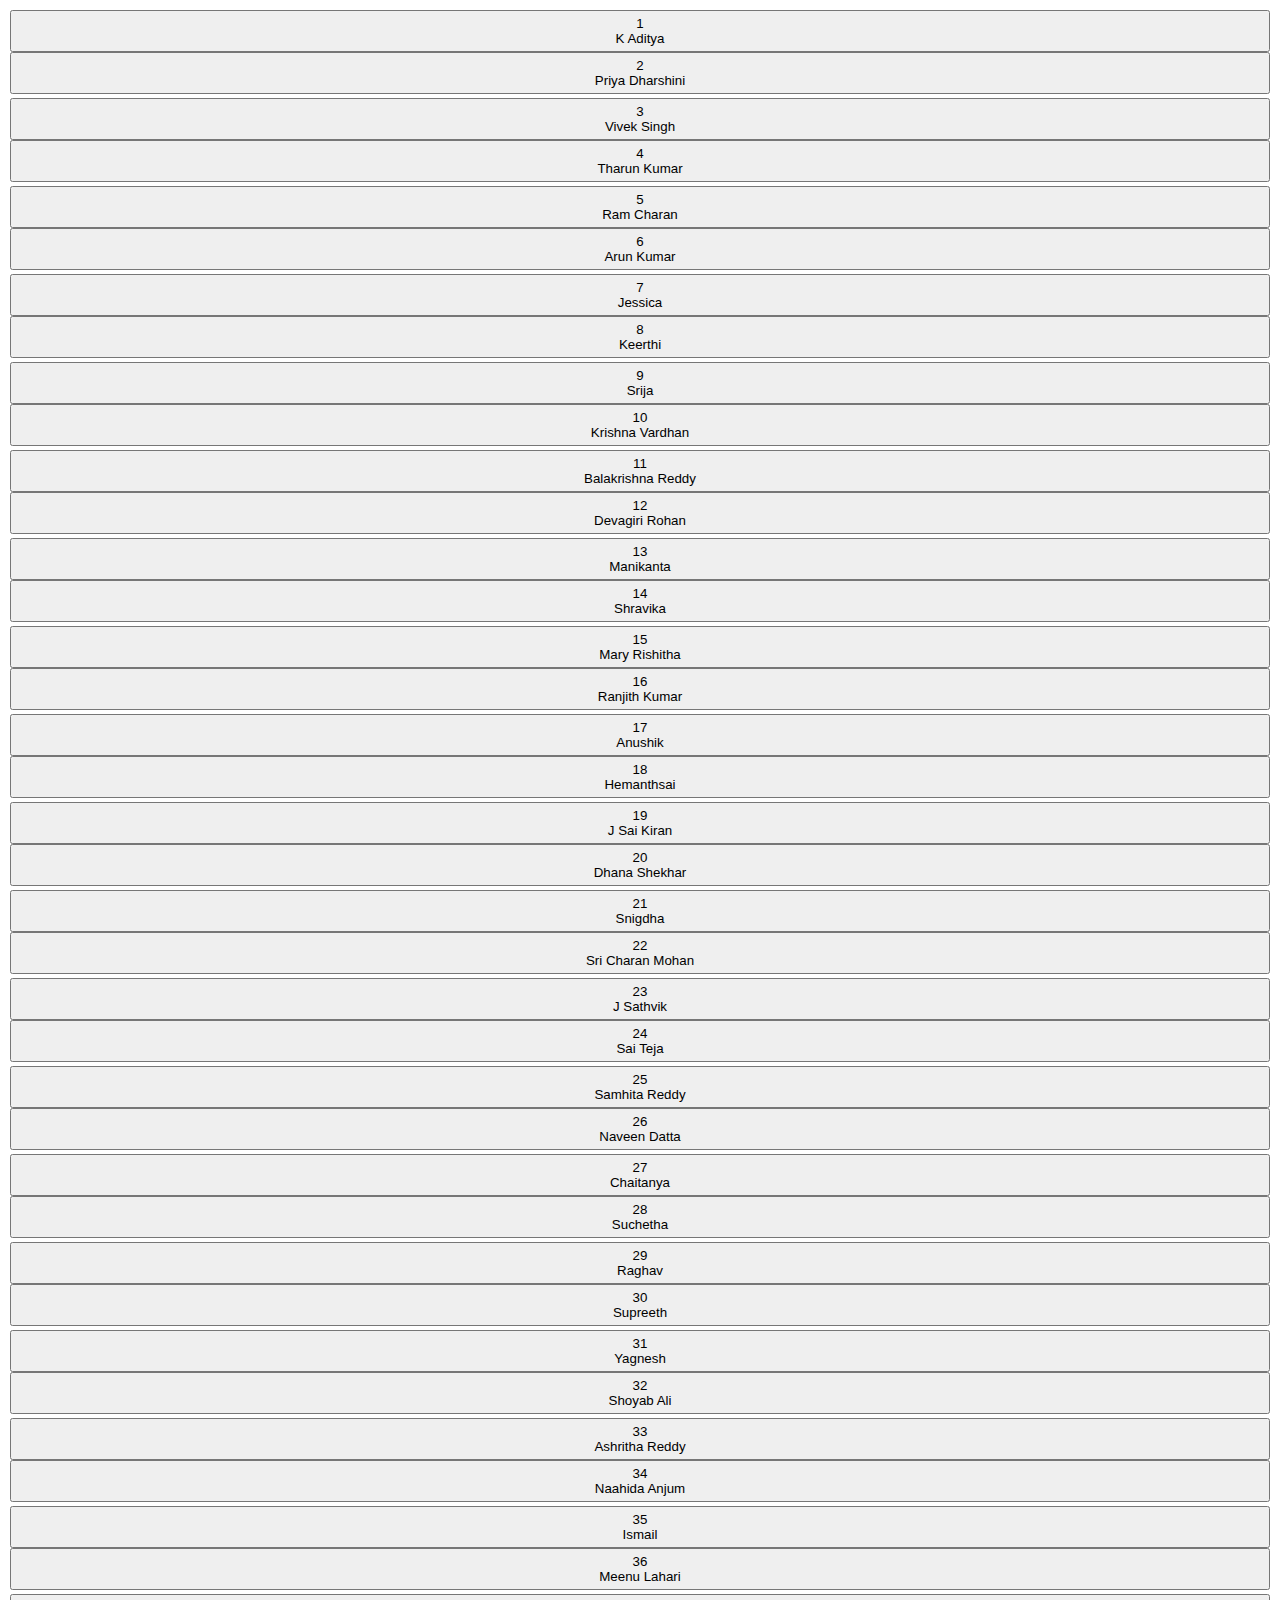
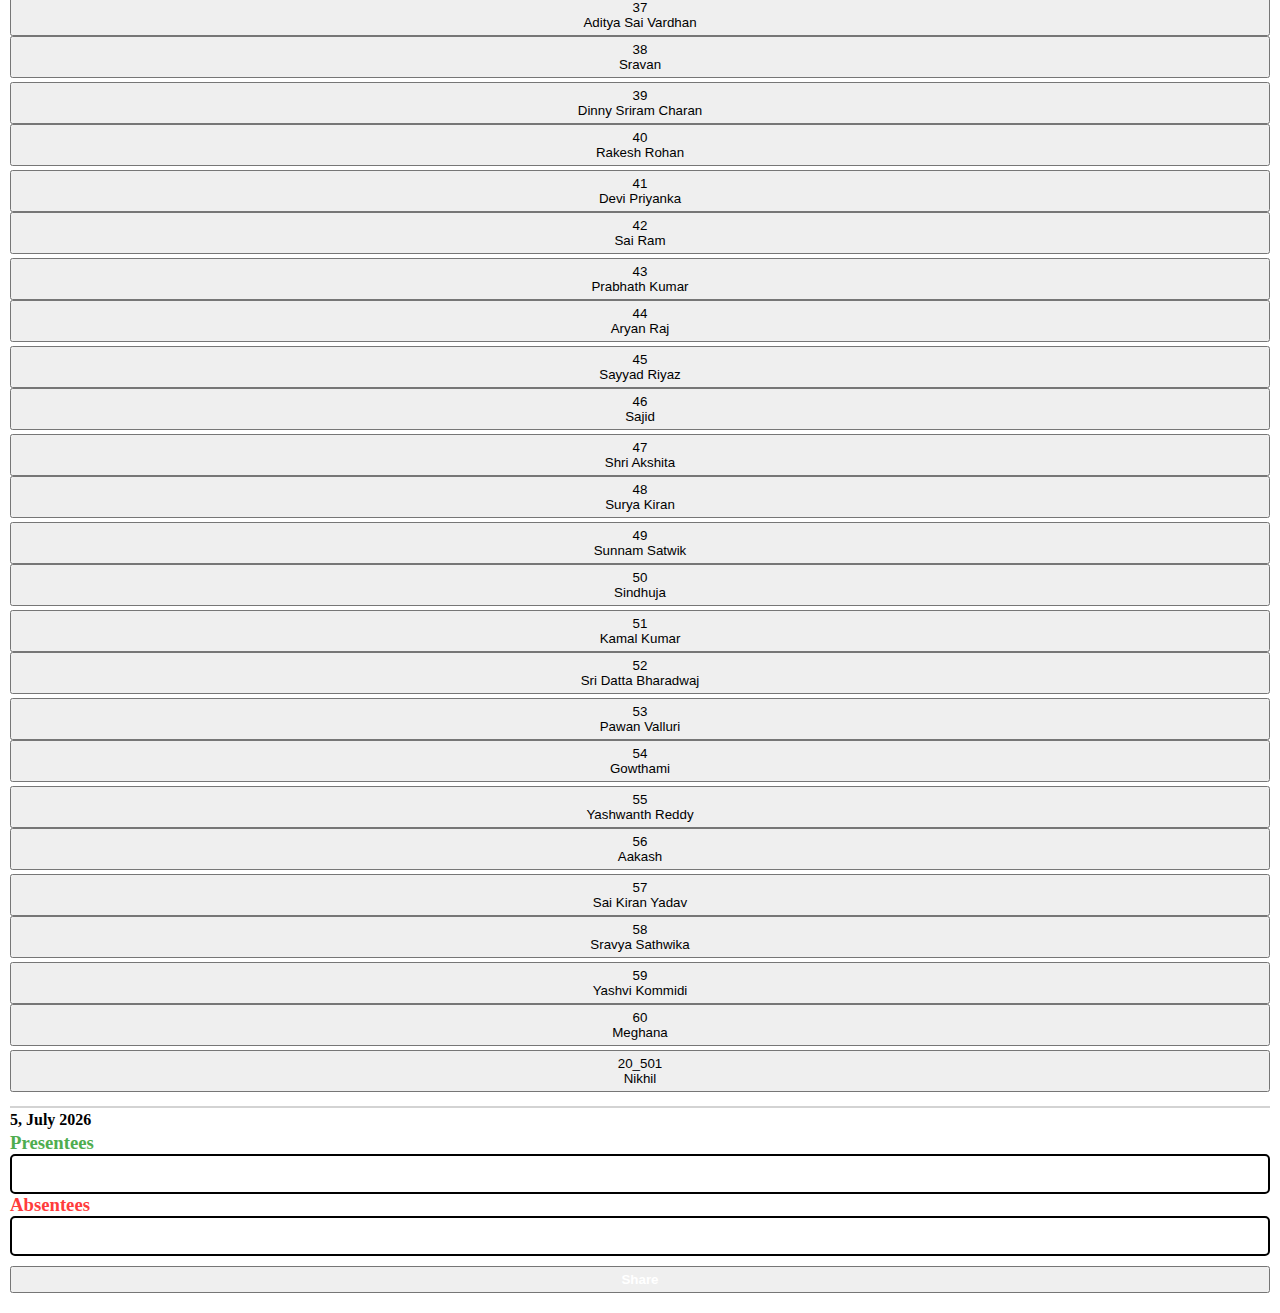
==== index.html @ 33c825ae "dev1" ====
<!doctype html>
<html lang="en">

<head>
  <meta charset="utf-8">
  <meta name="viewport" content="width=device-width, initial-scale=1">

  <!-- Bootstrap CSS -->
  <link href="https://cdn.jsdelivr.net/npm/bootstrap@5.1.3/dist/css/bootstrap.min.css" rel="stylesheet"
    integrity="sha384-1BmE4kWBq78iYhFldvKuhfTAU6auU8tT94WrHftjDbrCEXSU1oBoqyl2QvZ6jIW3" crossorigin="anonymous">

  <link rel="stylesheet" href="./CSS/style.css">
  <title>Attendance</title>
</head>

<body>

  <div class="">
    
    <script src="./JS/buttons.js"></script>
  </div>
  



  <div class="final">
    <div id="date">

    </div>

    <div class="prTitle color-danger">
      <h3>Presentees</h3>
    </div>
    <div class="ap" id="present">

    </div>
    <div class="abTitle">
      <h3>Absentees</h3>
    </div>
    <div class="ap" id="absent">

    </div>
  </div>



  <button id="share" class="btn btn-primary">
    <a id="share-a">
      Share
    </a>
  </button>

  <script src="./JS/main.js"></script>
  <!-- Option 1: Bootstrap Bundle with Popper -->
  <script src="https://cdn.jsdelivr.net/npm/bootstrap@5.1.3/dist/js/bootstrap.bundle.min.js"
    integrity="sha384-ka7Sk0Gln4gmtz2MlQnikT1wXgYsOg+OMhuP+IlRH9sENBO0LRn5q+8nbTov4+1p"
    crossorigin="anonymous"></script>
  <!-- Option 2: Separate Popper and Bootstrap JS -->
  <script src="https://cdn.jsdelivr.net/npm/@popperjs/core@2.10.2/dist/umd/popper.min.js"
    integrity="sha384-7+zCNj/IqJ95wo16oMtfsKbZ9ccEh31eOz1HGyDuCQ6wgnyJNSYdrPa03rtR1zdB"
    crossorigin="anonymous"></script>
  <script src="https://cdn.jsdelivr.net/npm/bootstrap@5.1.3/dist/js/bootstrap.min.js"
    integrity="sha384-QJHtvGhmr9XOIpI6YVutG+2QOK9T+ZnN4kzFN1RtK3zEFEIsxhlmWl5/YESvpZ13"
    crossorigin="anonymous"></script>

</body>

</html>
---- CSS/style.css ----
*{
    box-sizing: border-box;
    margin:0;
    padding: 0;
}
body{
    /* width: 100%; */
    margin:10px;
}
.row{
    margin-top:4px;
}
.btn{
    height:100%;
    width: 100%;
    padding:4px;
}


#share {
    margin:10px 0;
}

#share-a{
    color:white;
    font-weight: bold;
    text-decoration: none;
}

.final{
    margin-top: 14px;
    border-top: 2px solid rgb(211, 211, 211);
}

.ap{
    border:2px solid black;
    padding:6px;
    border-radius: 5px;
    min-height: 40px;
}

.prTitle{
    color:rgb(79, 173, 79);
}

.abTitle{
    color:rgb(255, 60, 60);
}

#date {
    font-weight: bold;
    margin:3px 0;
}
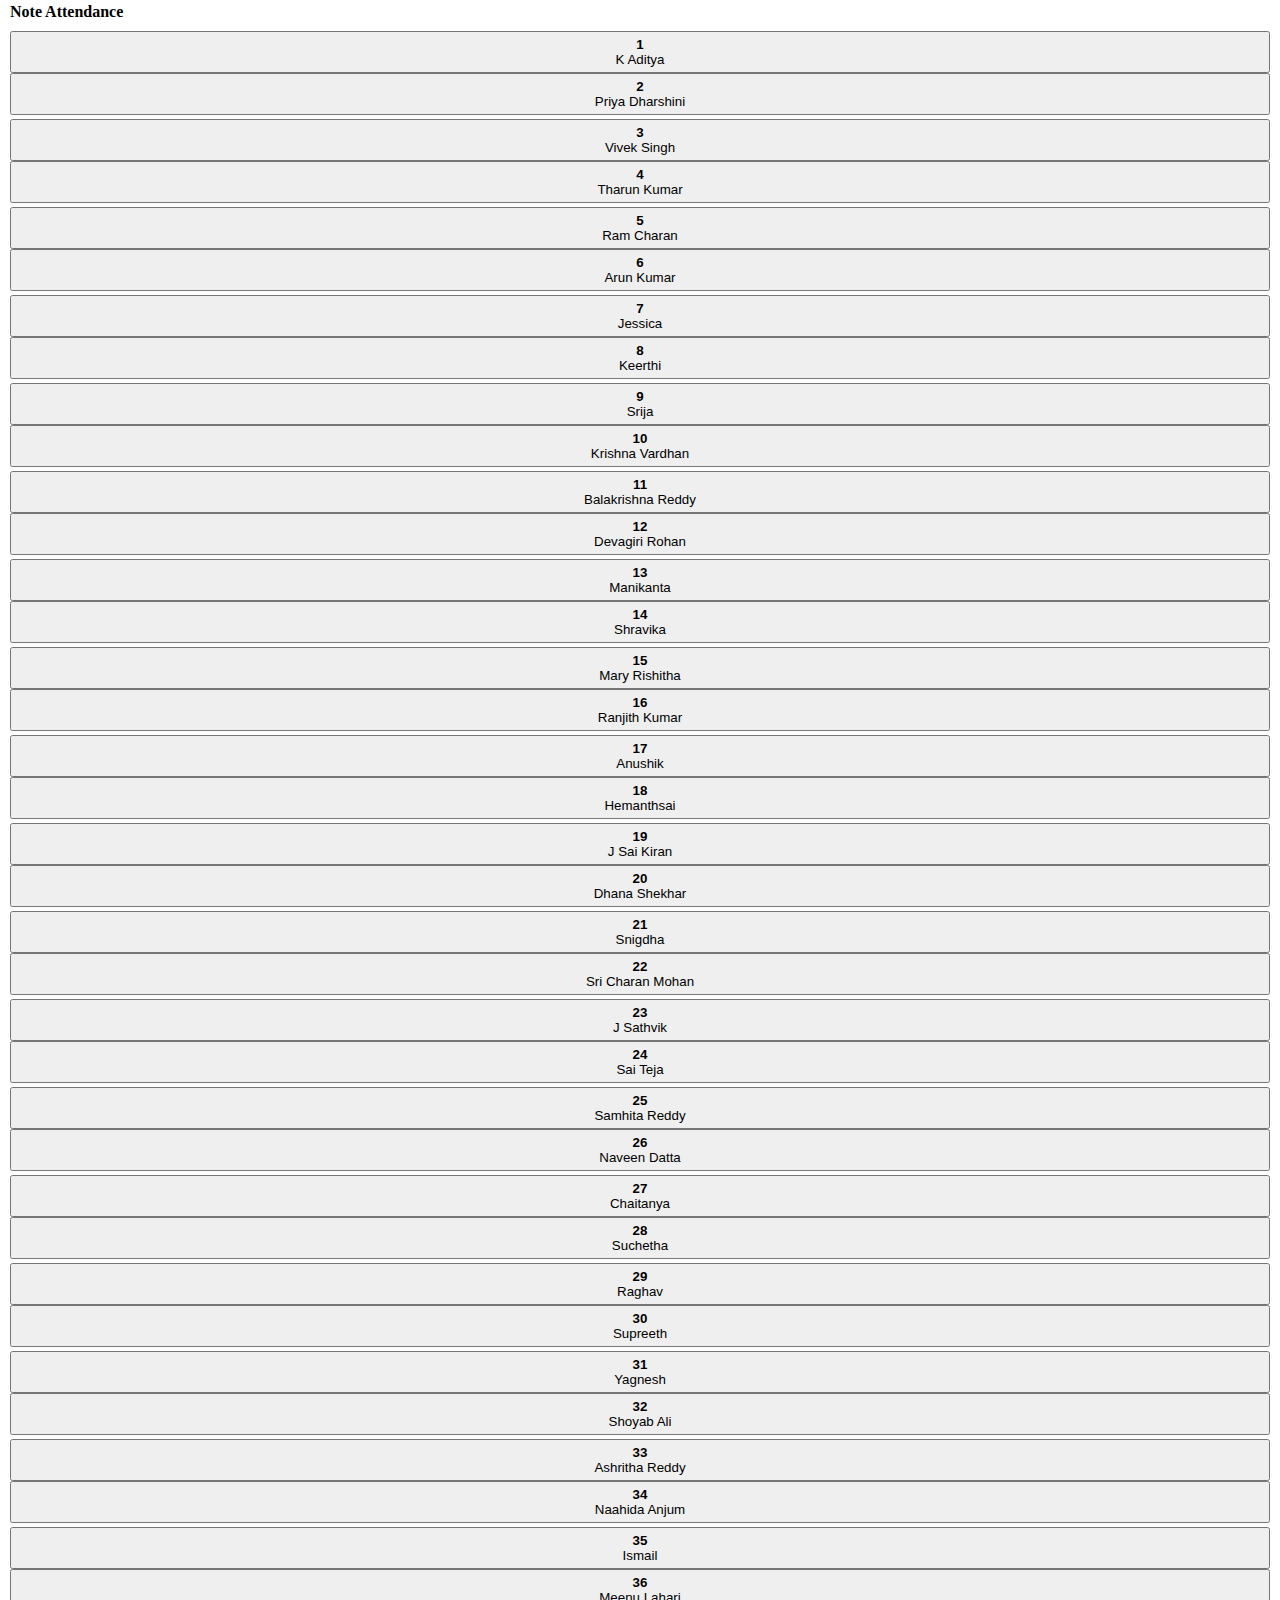
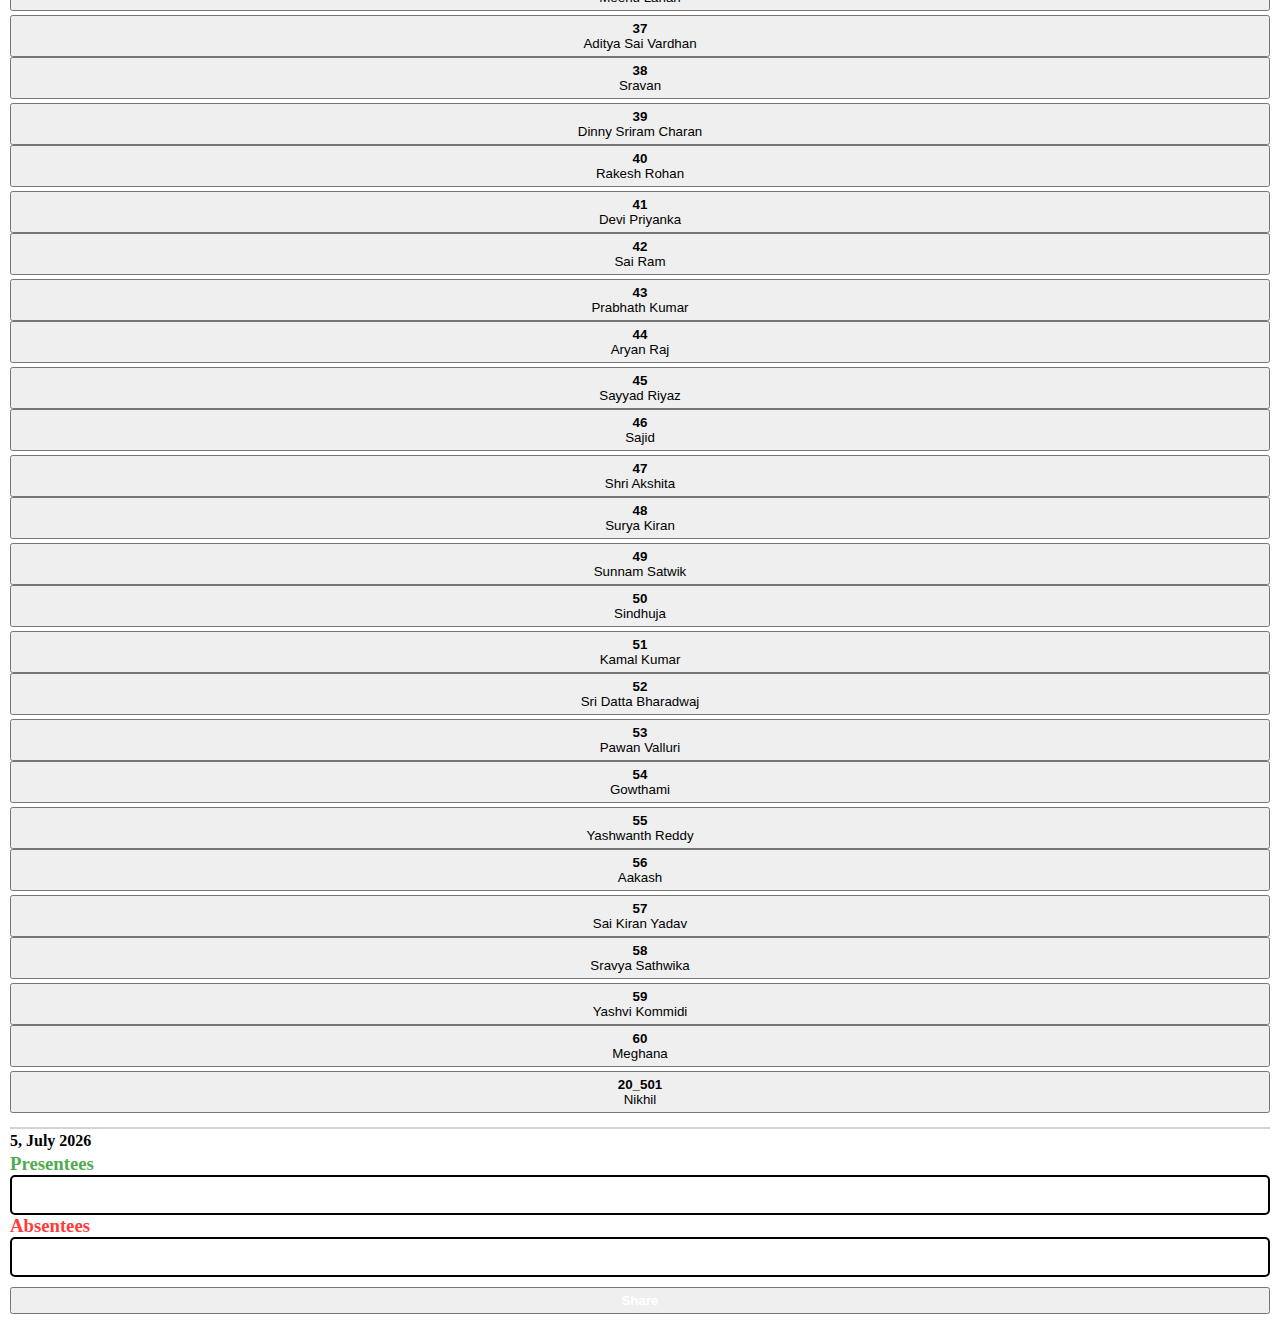
==== commit 6fa0bad6: "improved buttons" ====
--- a/index.html
+++ b/index.html
@@ -15,7 +15,11 @@
 
 <body>
 
-  <div class="">
+  <div class="title1 text-center">
+    <b>Note Attendance</b>
+  </div>
+
+  <div class="buttons-group">
     
     <script src="./JS/buttons.js"></script>
   </div>
--- a/CSS/style.css
+++ b/CSS/style.css
@@ -5,7 +5,7 @@
 }
 body{
     /* width: 100%; */
-    margin:10px;
+    margin:0 10px 10px 10px;
 }
 .row{
     margin-top:4px;
@@ -50,4 +50,12 @@
 #date {
     font-weight: bold;
     margin:3px 0;
+}
+
+.buttons-group{
+    margin:10px 0;
+}
+
+.title1{
+    margin:3px 0;
 }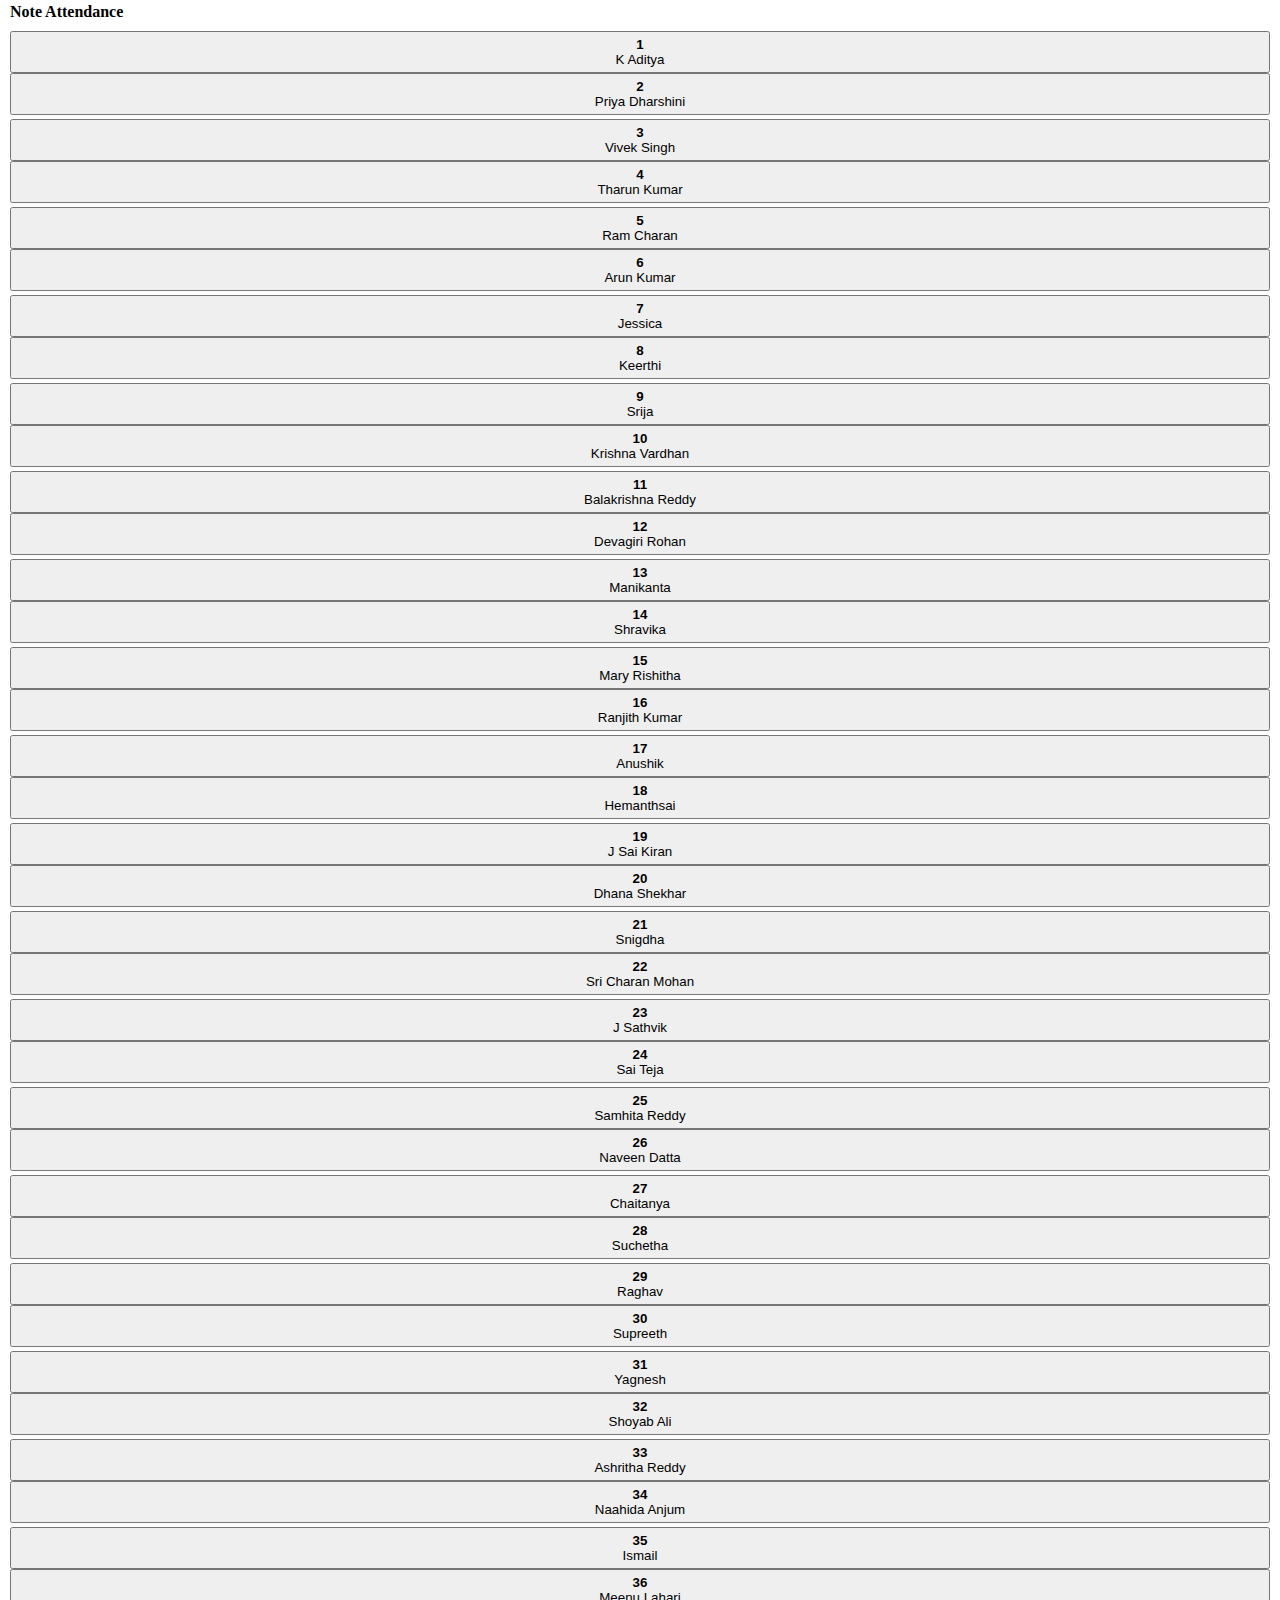
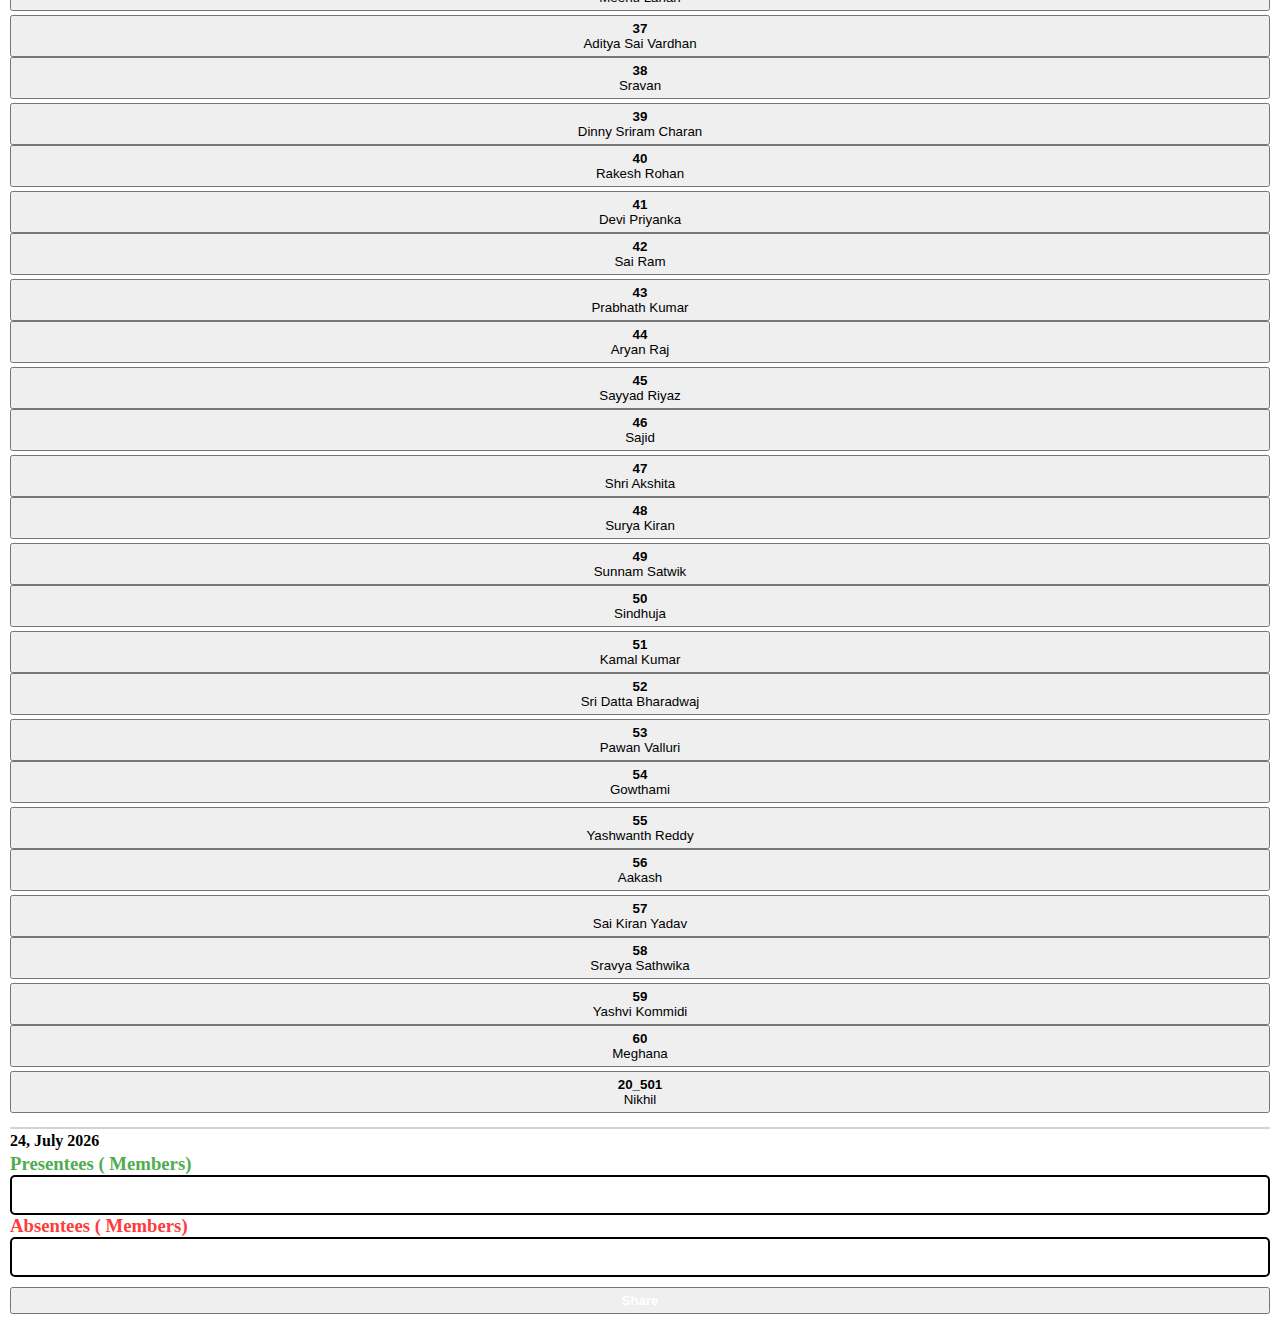
==== commit 31c55f67: "updated share button url" ====
--- a/index.html
+++ b/index.html
@@ -33,13 +33,13 @@
     </div>
 
     <div class="prTitle color-danger">
-      <h3>Presentees</h3>
+      <h3>Presentees (<span id="ab-Count"></span><span> Members)</span></h3>
     </div>
     <div class="ap" id="present">
 
     </div>
     <div class="abTitle">
-      <h3>Absentees</h3>
+      <h3>Absentees (<span id="pr-Count"></span><span> Members)</span></h3>
     </div>
     <div class="ap" id="absent">
 
--- a/CSS/style.css
+++ b/CSS/style.css
@@ -58,4 +58,8 @@
 
 .title1{
     margin:3px 0;
+}
+
+#ab-Count, #pr-Count {
+    color:black;
 }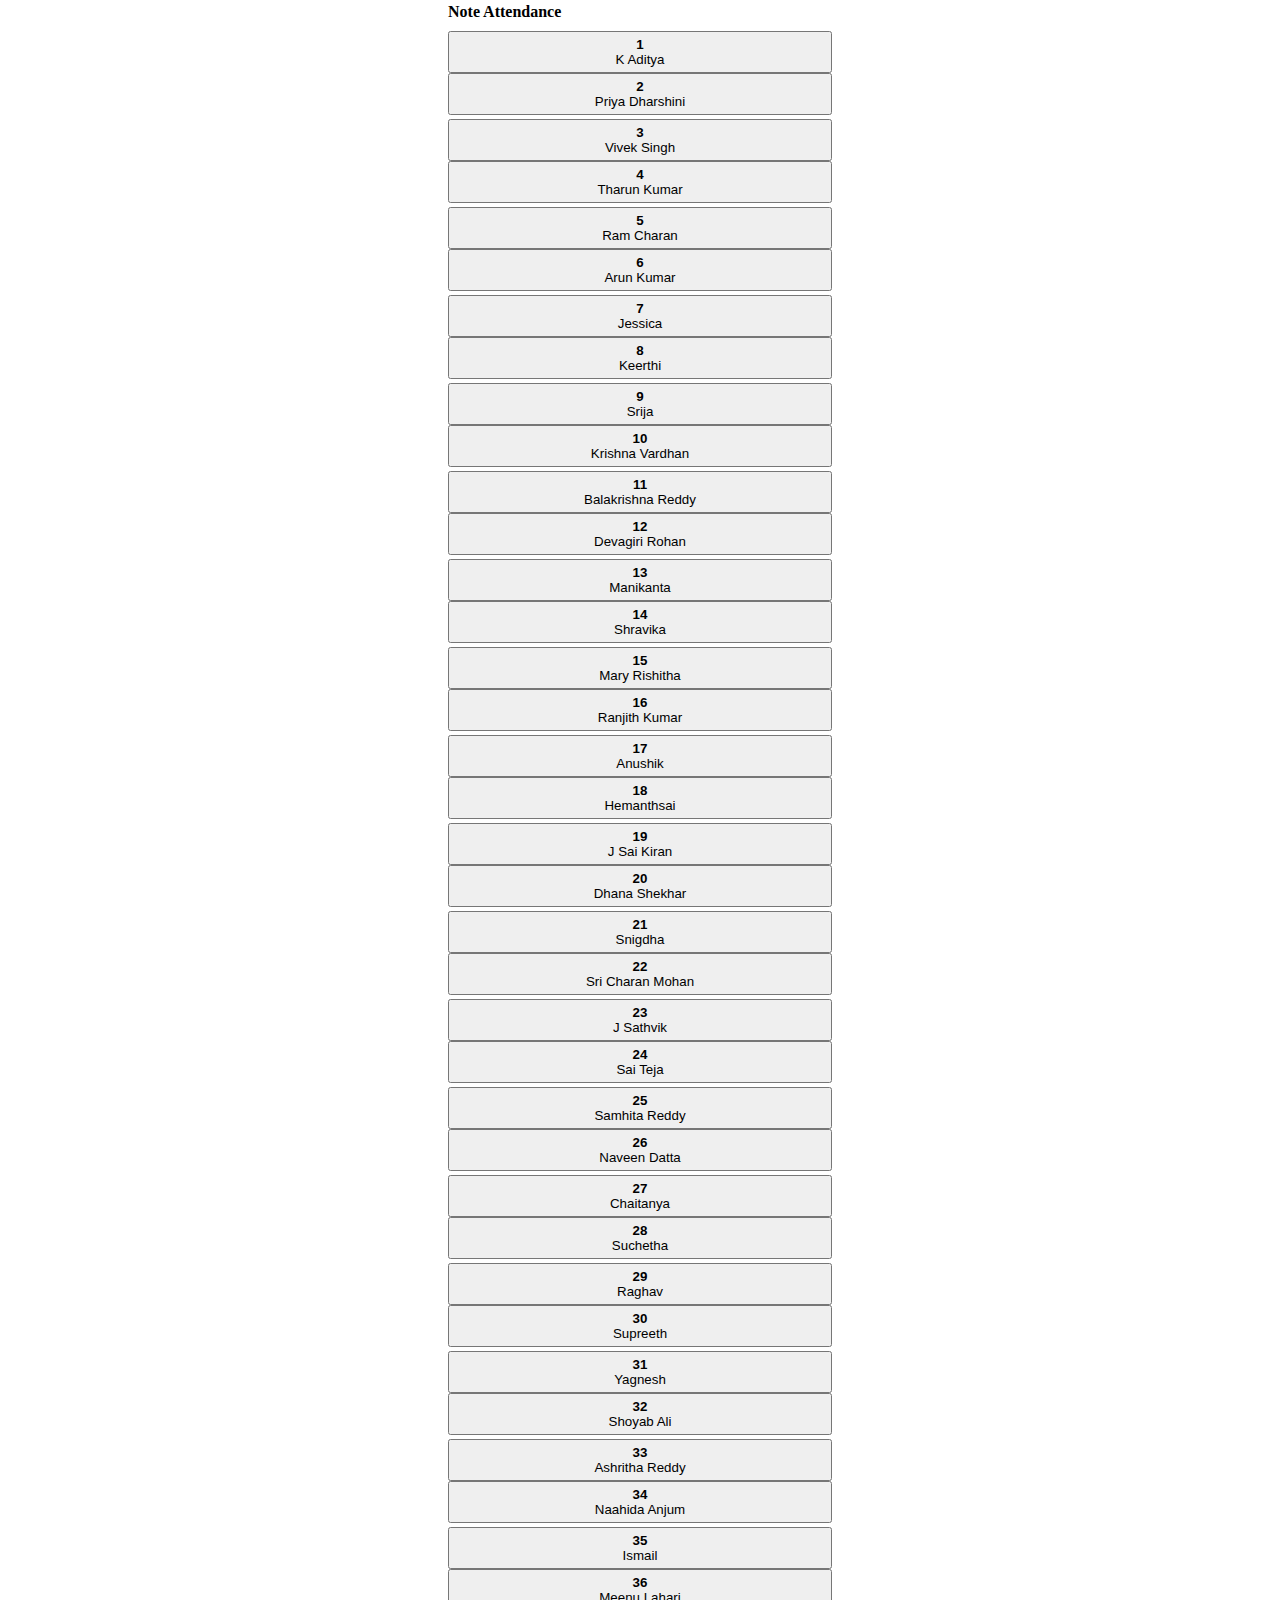
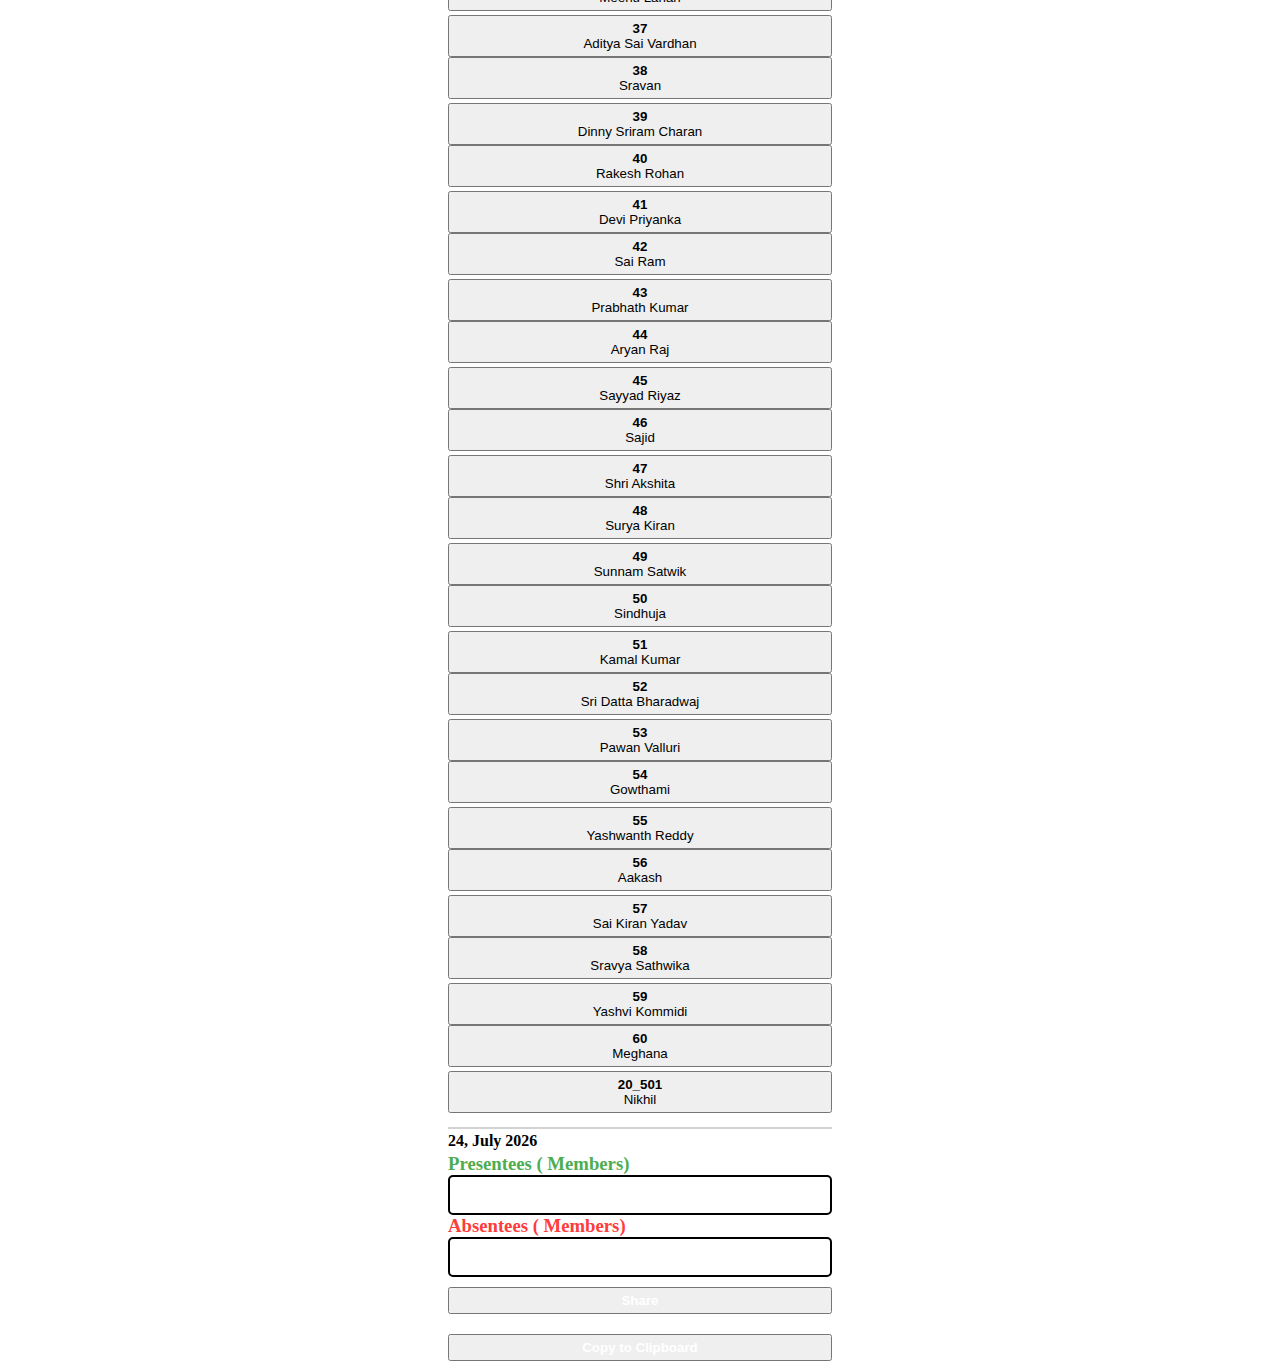
==== commit eefe20cc: "Added copy to clipboard functionality" ====
--- a/index.html
+++ b/index.html
@@ -27,7 +27,7 @@
 
 
 
-  <div class="final">
+  <div class="final" id="final-attendance">
     <div id="date">
 
     </div>
@@ -48,11 +48,18 @@
 
 
 
-  <button id="share" class="btn btn-primary">
+  <button id="share" class="btn-custom btn btn-primary">
     <a id="share-a">
       Share
     </a>
   </button>
+
+  <button id="copy" class="btn-custom btn btn-secondary">
+    <a id="copy-a">
+      Copy to Clipboard
+    </a>
+  </button>
+
 
   <script src="./JS/main.js"></script>
   <!-- Option 1: Bootstrap Bundle with Popper -->
--- a/CSS/style.css
+++ b/CSS/style.css
@@ -4,8 +4,8 @@
     padding: 0;
 }
 body{
-    /* width: 100%; */
-    margin:0 10px 10px 10px;
+    width:30%;
+    margin:auto;
 }
 .row{
     margin-top:4px;
@@ -17,11 +17,11 @@
 }
 
 
-#share {
+.btn-custom {
     margin:10px 0;
 }
 
-#share-a{
+#share-a, #copy-a{
     color:white;
     font-weight: bold;
     text-decoration: none;
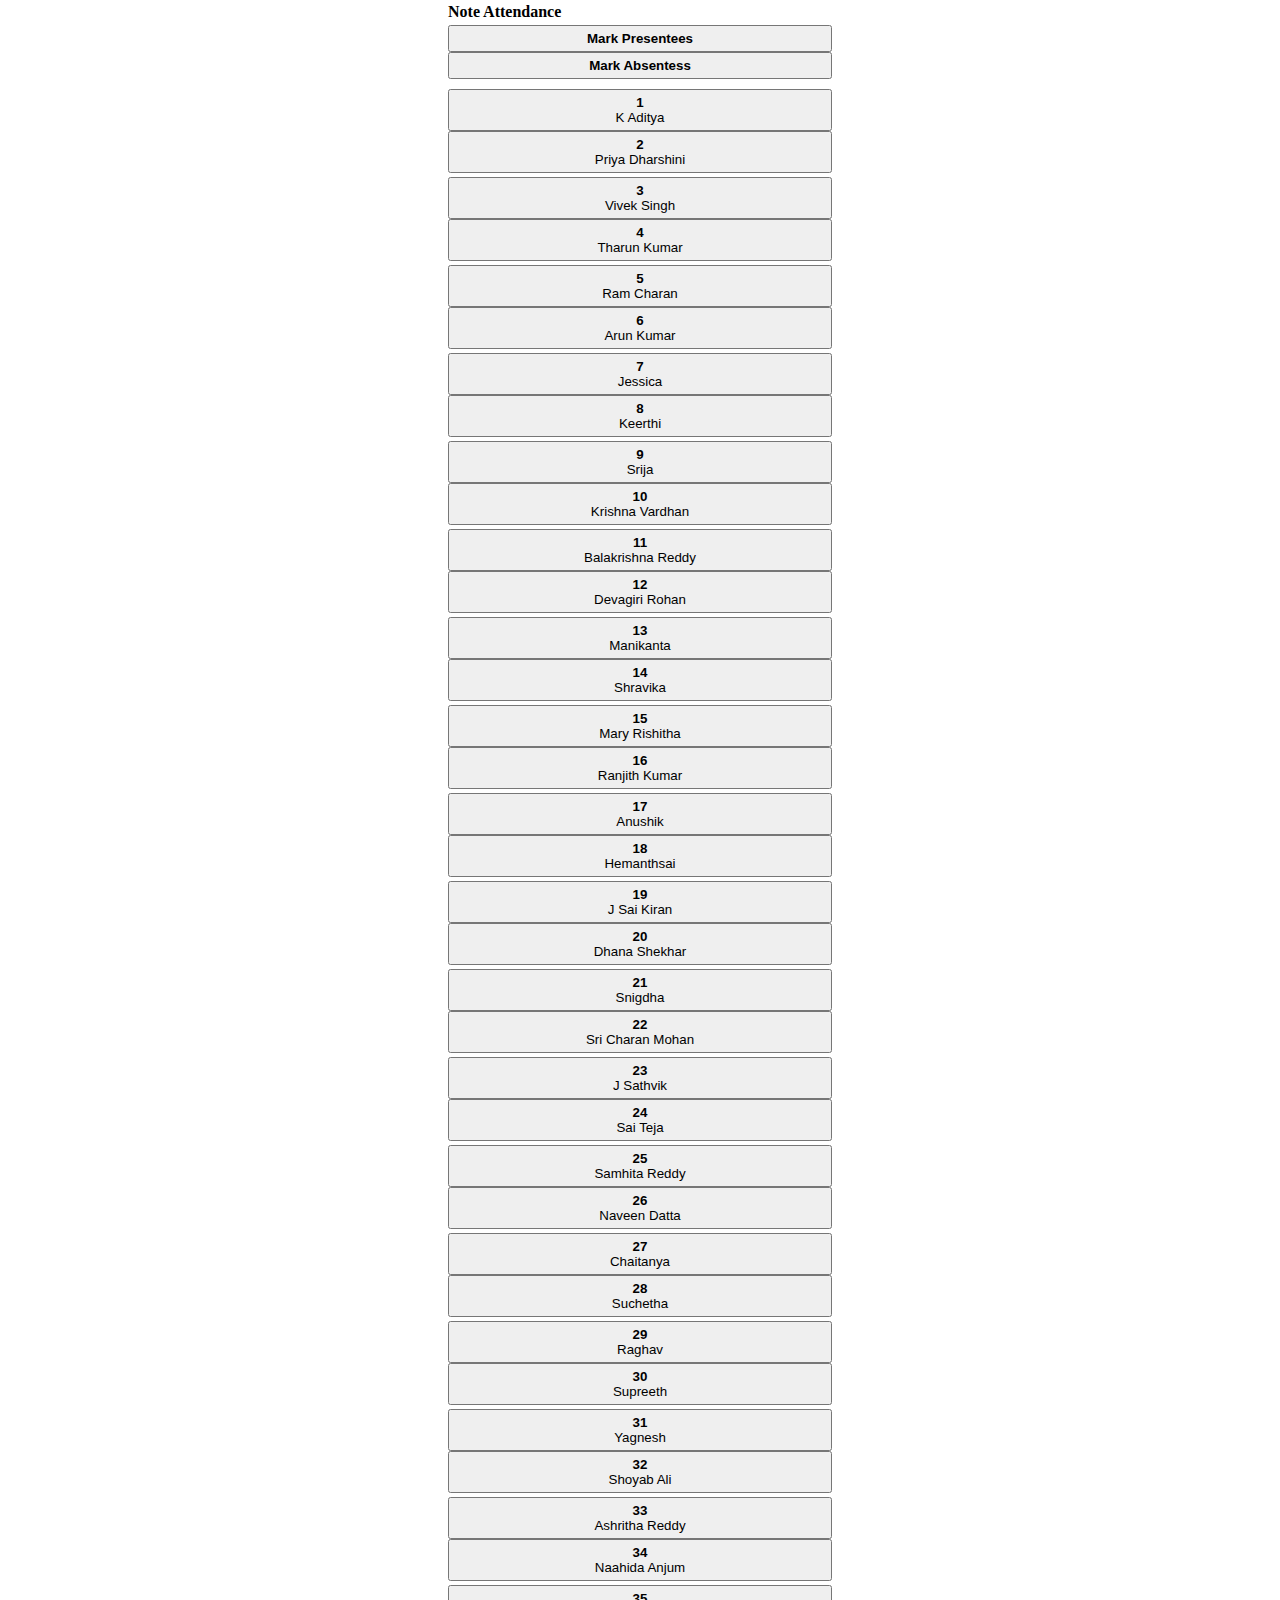
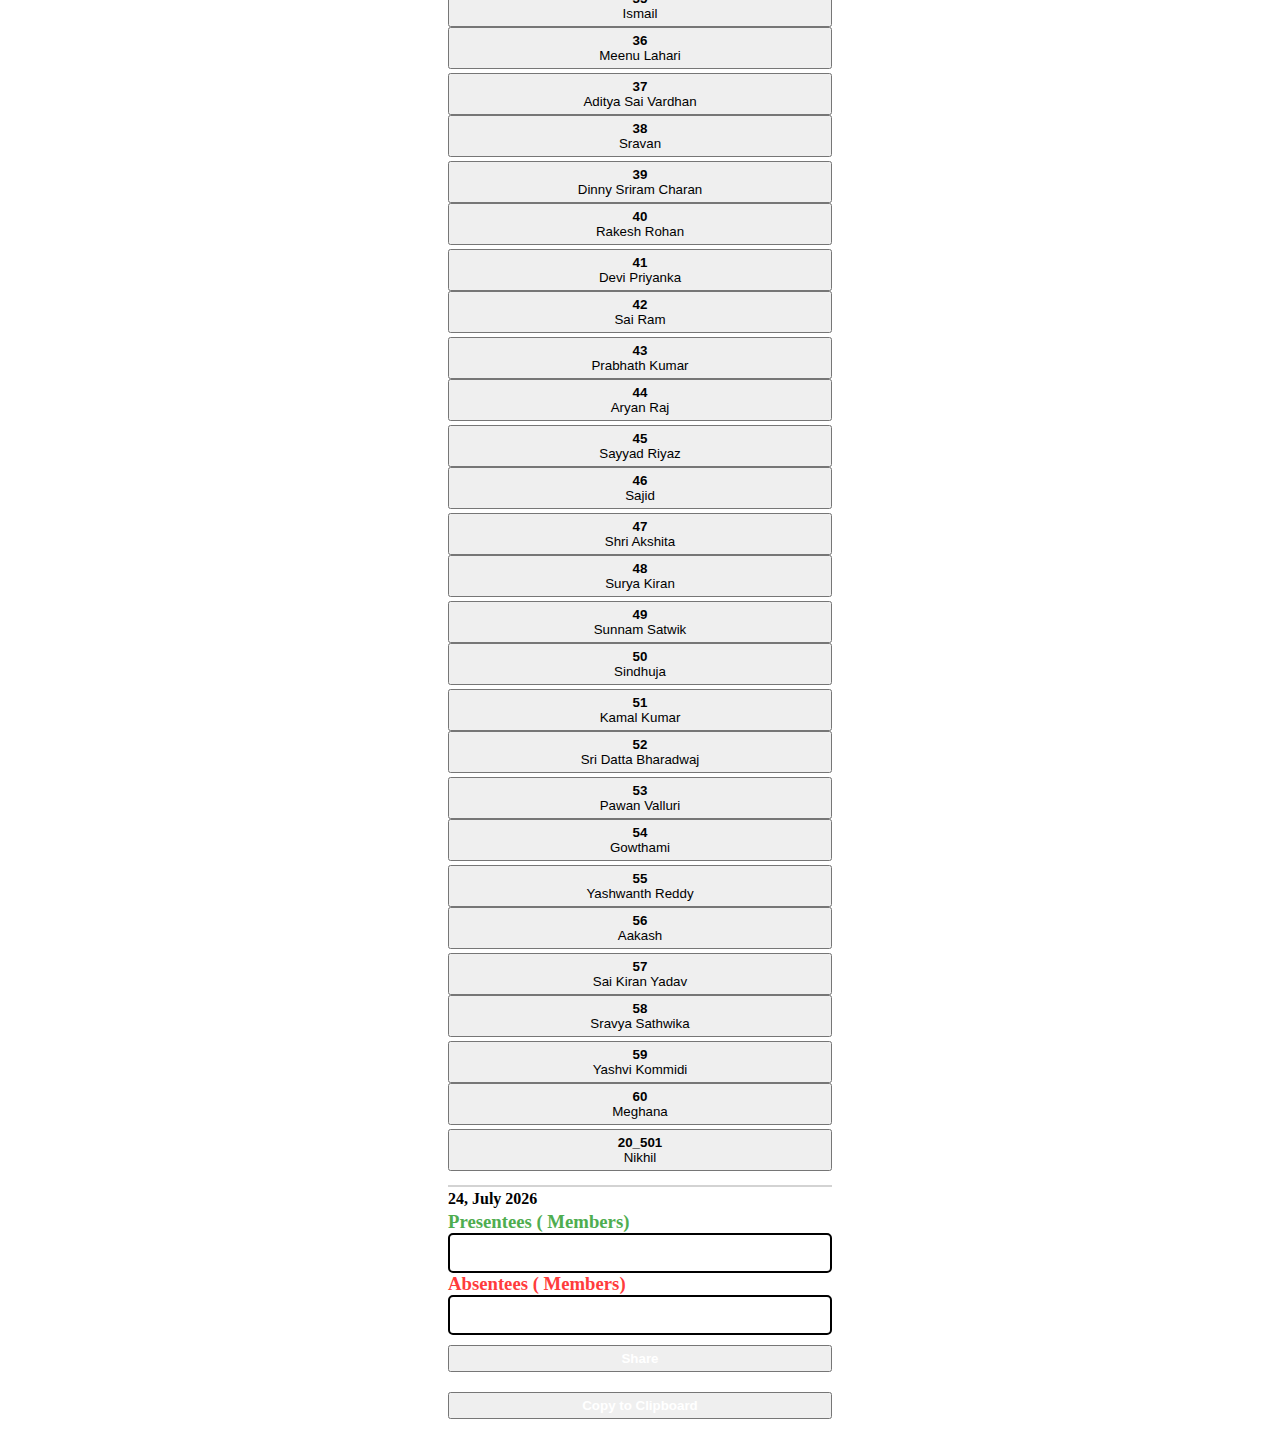
==== commit 32c385b3: "added mark-ab and mark-pr buttons" ====
--- a/index.html
+++ b/index.html
@@ -16,14 +16,27 @@
 <body>
 
   <div class="title1 text-center">
-    <b>Note Attendance</b>
+    <h4>Note Attendance</h4>
+  </div>
+
+  <div class="row">
+    <div class="col text-center">
+      <button id="mark-pr" class="btn btn-primary border border-secondary">
+        <b>Mark Presentees</b>
+      </button>
+    </div>
+    <div class="col text-center">
+      <button id="mark-ab" class="btn btn-light border border-secondary">
+        <b>Mark Absentess</b>
+      </button>
+    </div>
   </div>
 
   <div class="buttons-group">
-    
     <script src="./JS/buttons.js"></script>
   </div>
   
+
 
 
 
--- a/CSS/style.css
+++ b/CSS/style.css
@@ -62,4 +62,11 @@
 
 #ab-Count, #pr-Count {
     color:black;
+}
+
+@media only screen and (max-width:900px) {
+    body {
+        width:auto;
+        margin:10px;
+    }
 }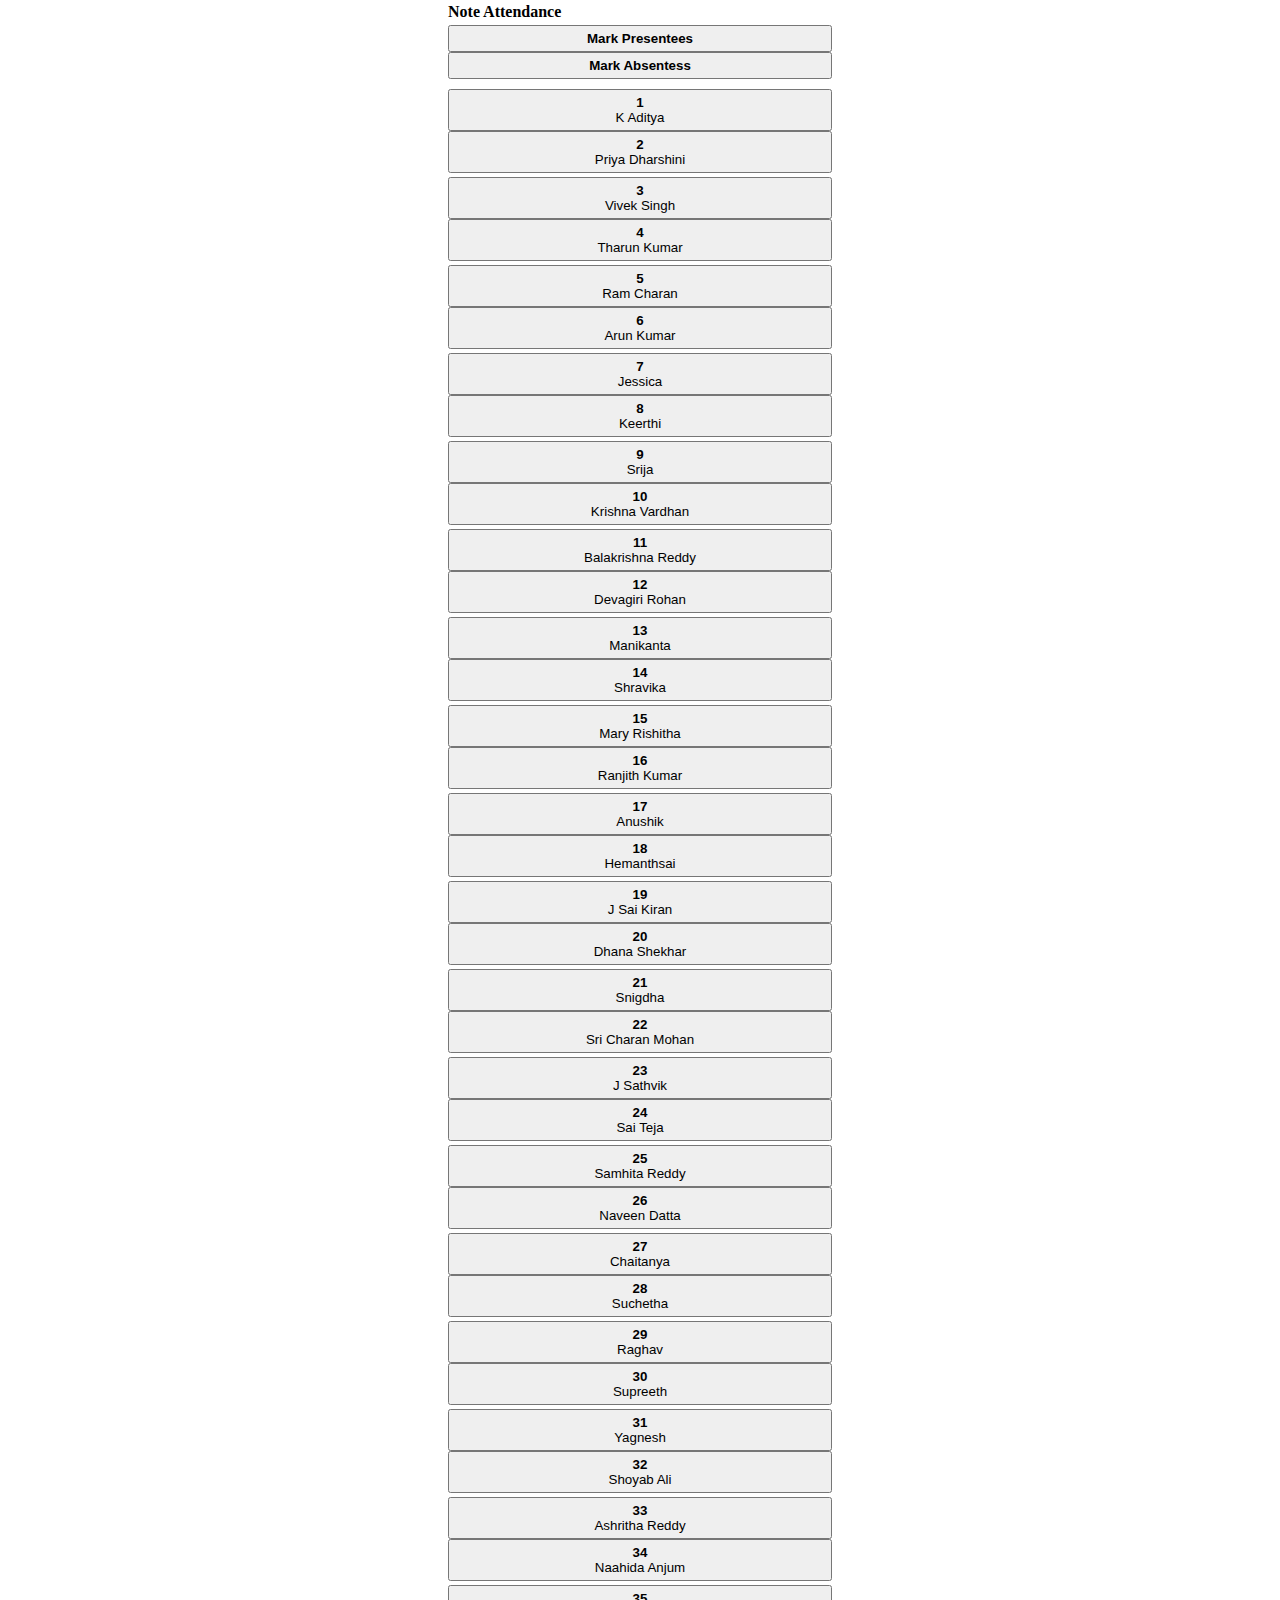
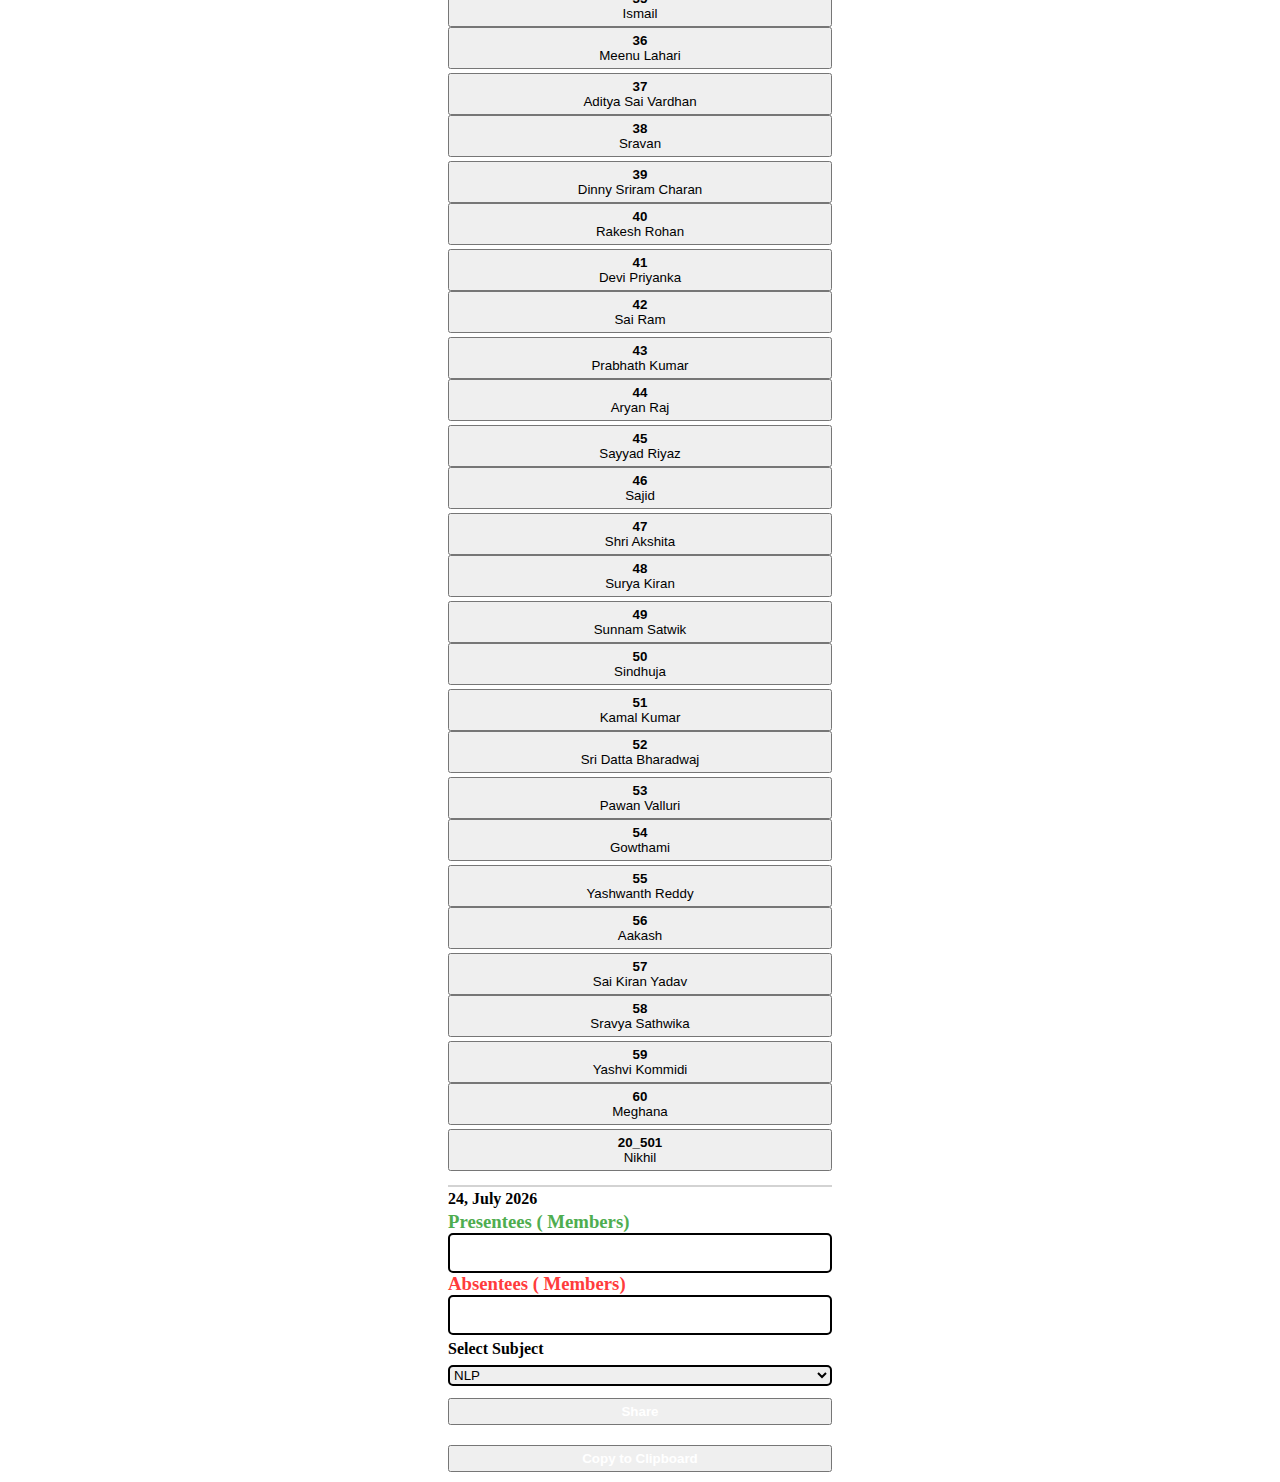
==== commit 9375635a: "Added select subject option" ====
--- a/index.html
+++ b/index.html
@@ -4,7 +4,7 @@
 <head>
   <meta charset="utf-8">
   <meta name="viewport" content="width=device-width, initial-scale=1">
-
+ 
   <!-- Bootstrap CSS -->
   <link href="https://cdn.jsdelivr.net/npm/bootstrap@5.1.3/dist/css/bootstrap.min.css" rel="stylesheet"
     integrity="sha384-1BmE4kWBq78iYhFldvKuhfTAU6auU8tT94WrHftjDbrCEXSU1oBoqyl2QvZ6jIW3" crossorigin="anonymous">
@@ -59,11 +59,23 @@
     </div>
   </div>
 
-
+  <div>
+    <div id="select-title"><b>Select Subject</b></div>
+    <select name="subjects" id="subject">
+      <option value="NLP">NLP</option>
+      <option value="ANN">ANN</option>
+      <option value="FLAT">FLAT</option>
+      <option value="IAI">IAI</option>
+      <option value="DMDW">DMDW</option>
+      <option value="ACS">ACS</option>
+      <option value="MEFA">MEFA</option>
+      <option value="Other">Other</option>
+    </select>
+  </div>
 
   <button id="share" class="btn-custom btn btn-primary">
     <a id="share-a">
-      Share
+      Share   
     </a>
   </button>
 
@@ -89,4 +101,4 @@
 
 </body>
 
-</html>+</html>  --- a/CSS/style.css
+++ b/CSS/style.css
@@ -64,6 +64,17 @@
     color:black;
 }
 
+#subject {
+    width: 100%;
+    margin: 2px 0;
+    border: 2px solid;
+    border-radius: 5px;
+}
+
+#select-title {
+    margin:5px 0;
+}
+
 @media only screen and (max-width:900px) {
     body {
         width:auto;
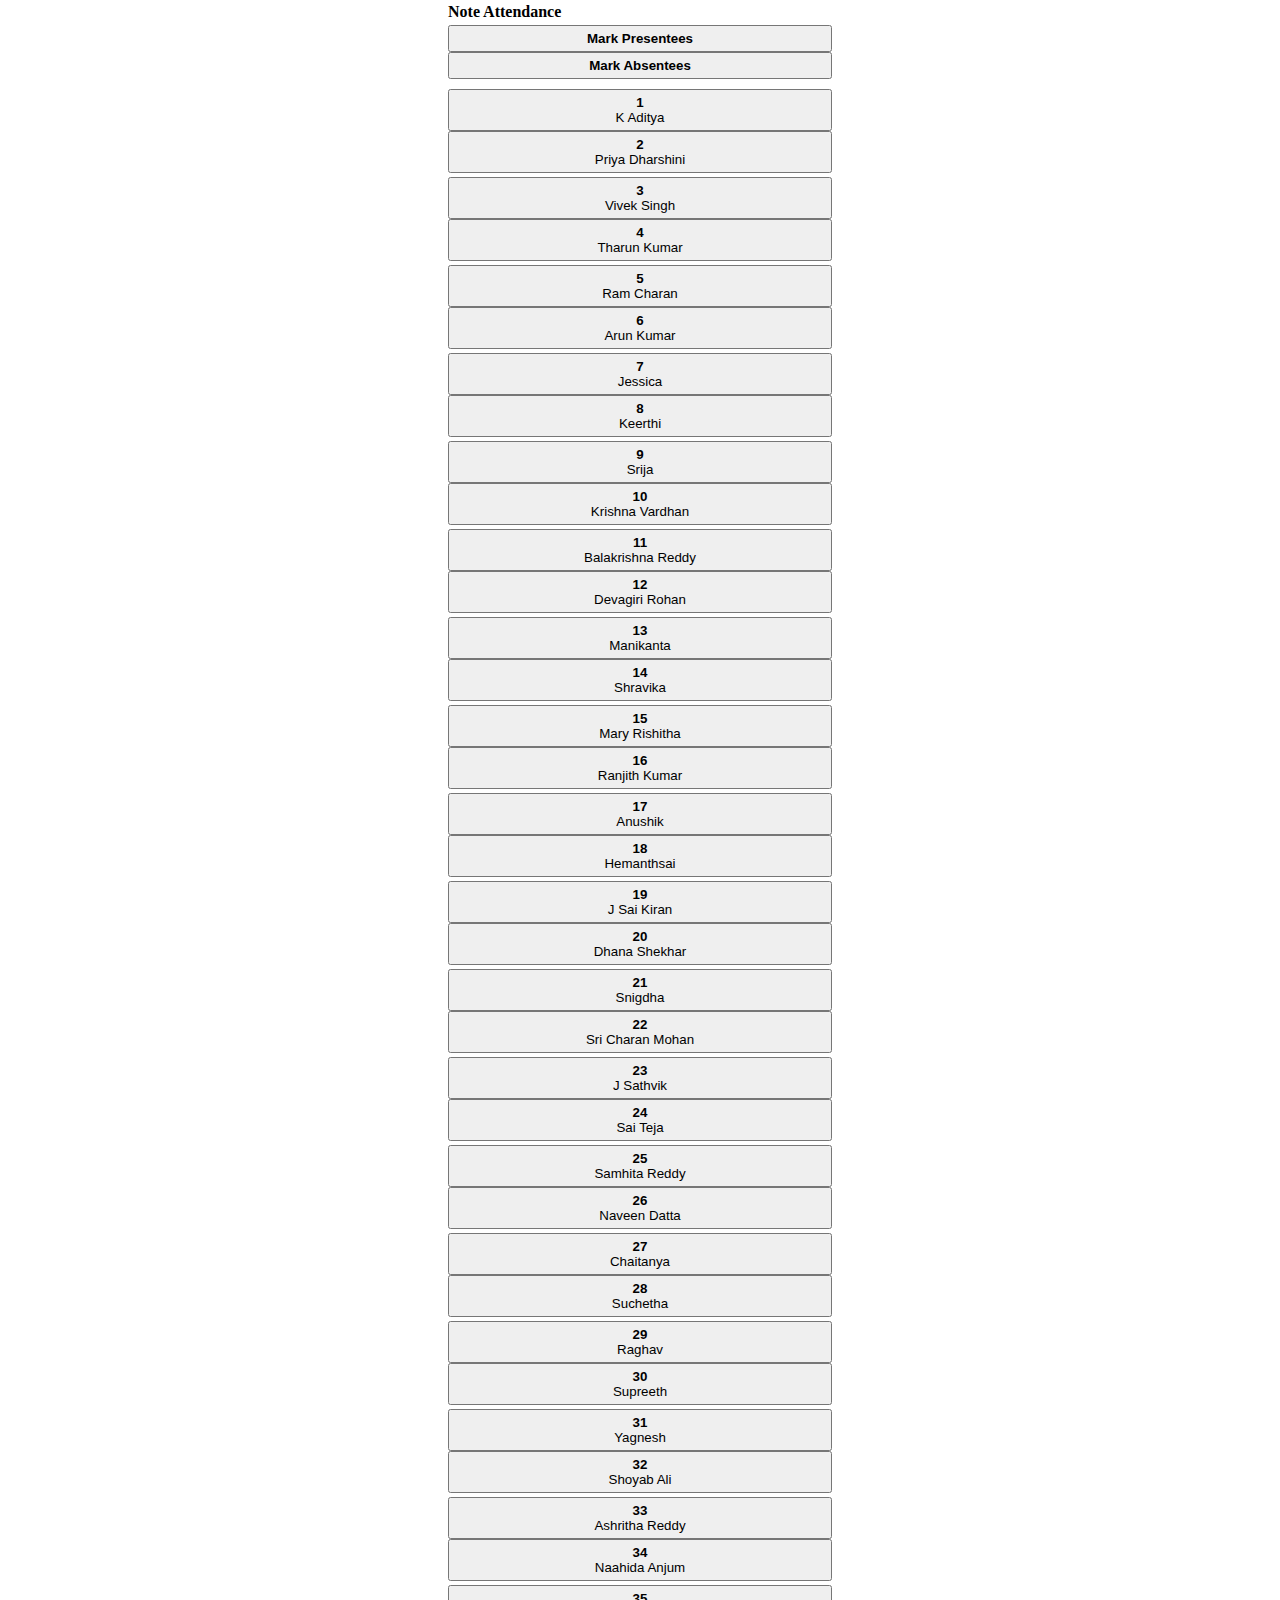
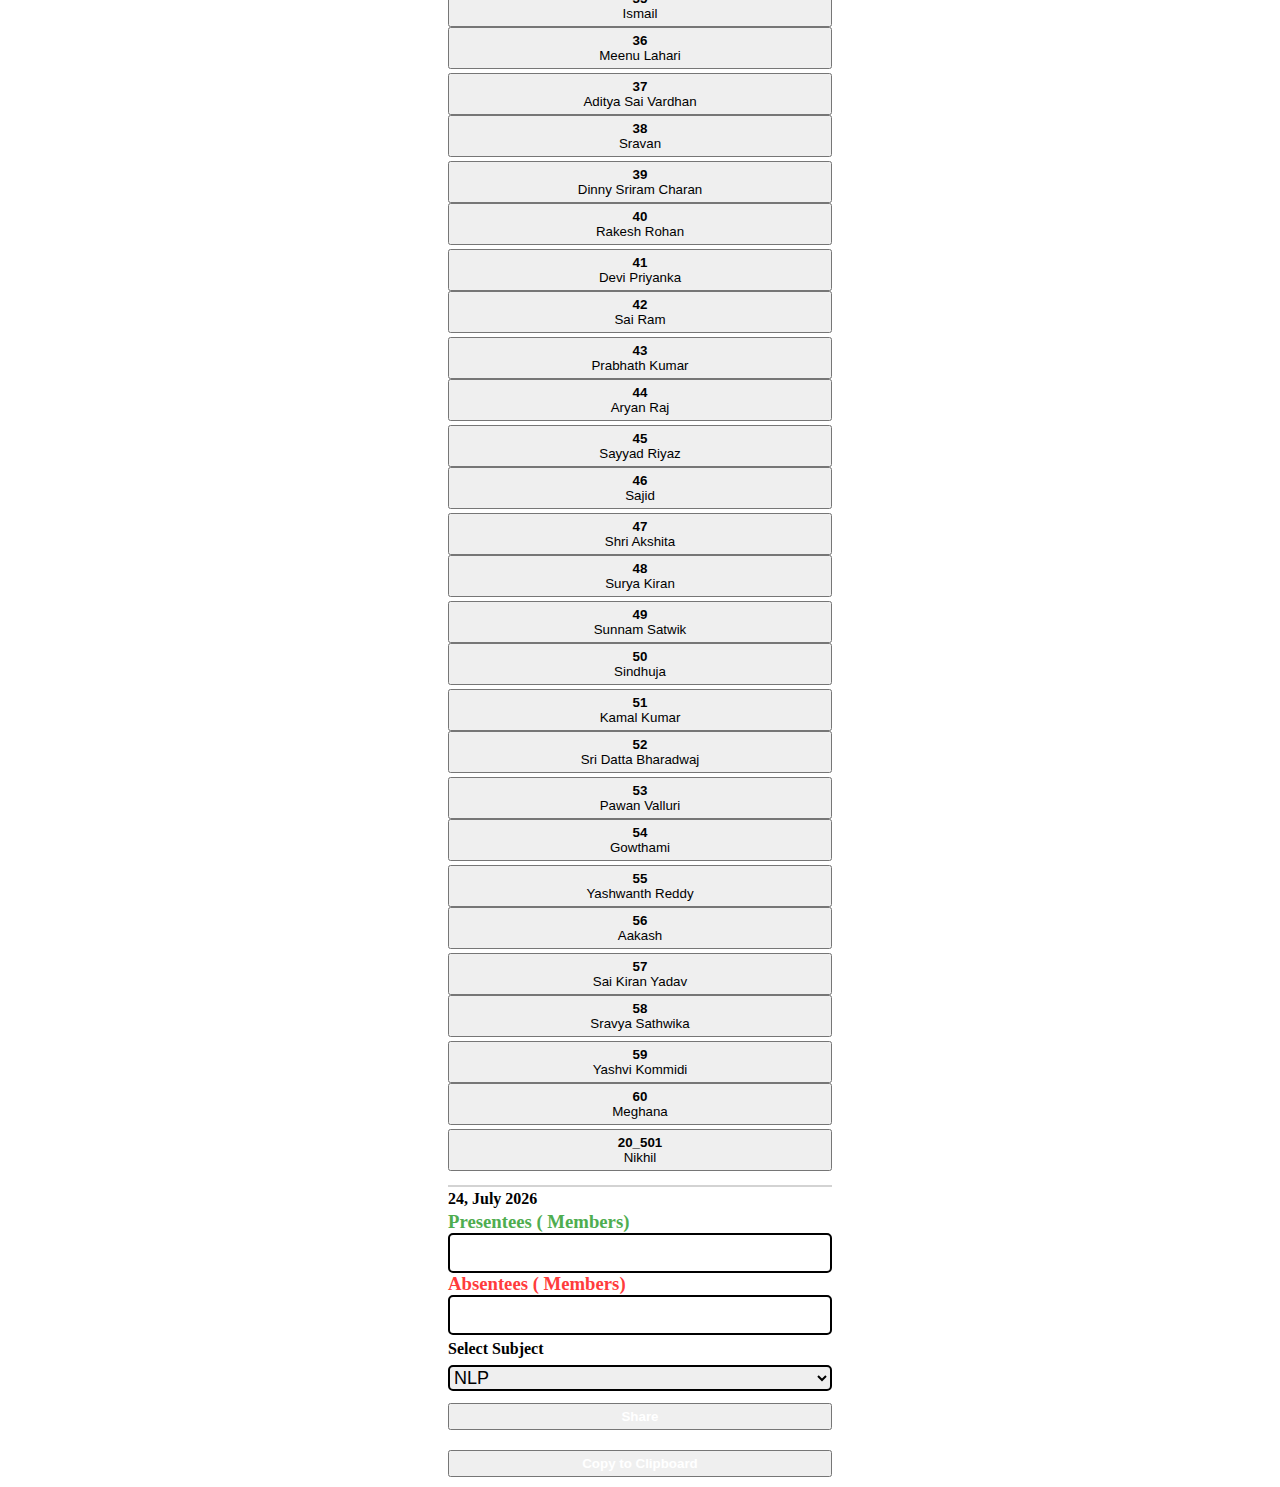
==== commit 22614013: "update v3" ====
--- a/index.html
+++ b/index.html
@@ -27,7 +27,7 @@
     </div>
     <div class="col text-center">
       <button id="mark-ab" class="btn btn-light border border-secondary">
-        <b>Mark Absentess</b>
+        <b>Mark Absentees</b>
       </button>
     </div>
   </div>
@@ -36,10 +36,6 @@
     <script src="./JS/buttons.js"></script>
   </div>
   
-
-
-
-
   <div class="final" id="final-attendance">
     <div id="date">
 
--- a/CSS/style.css
+++ b/CSS/style.css
@@ -69,6 +69,7 @@
     margin: 2px 0;
     border: 2px solid;
     border-radius: 5px;
+    font-size: 18px;
 }
 
 #select-title {
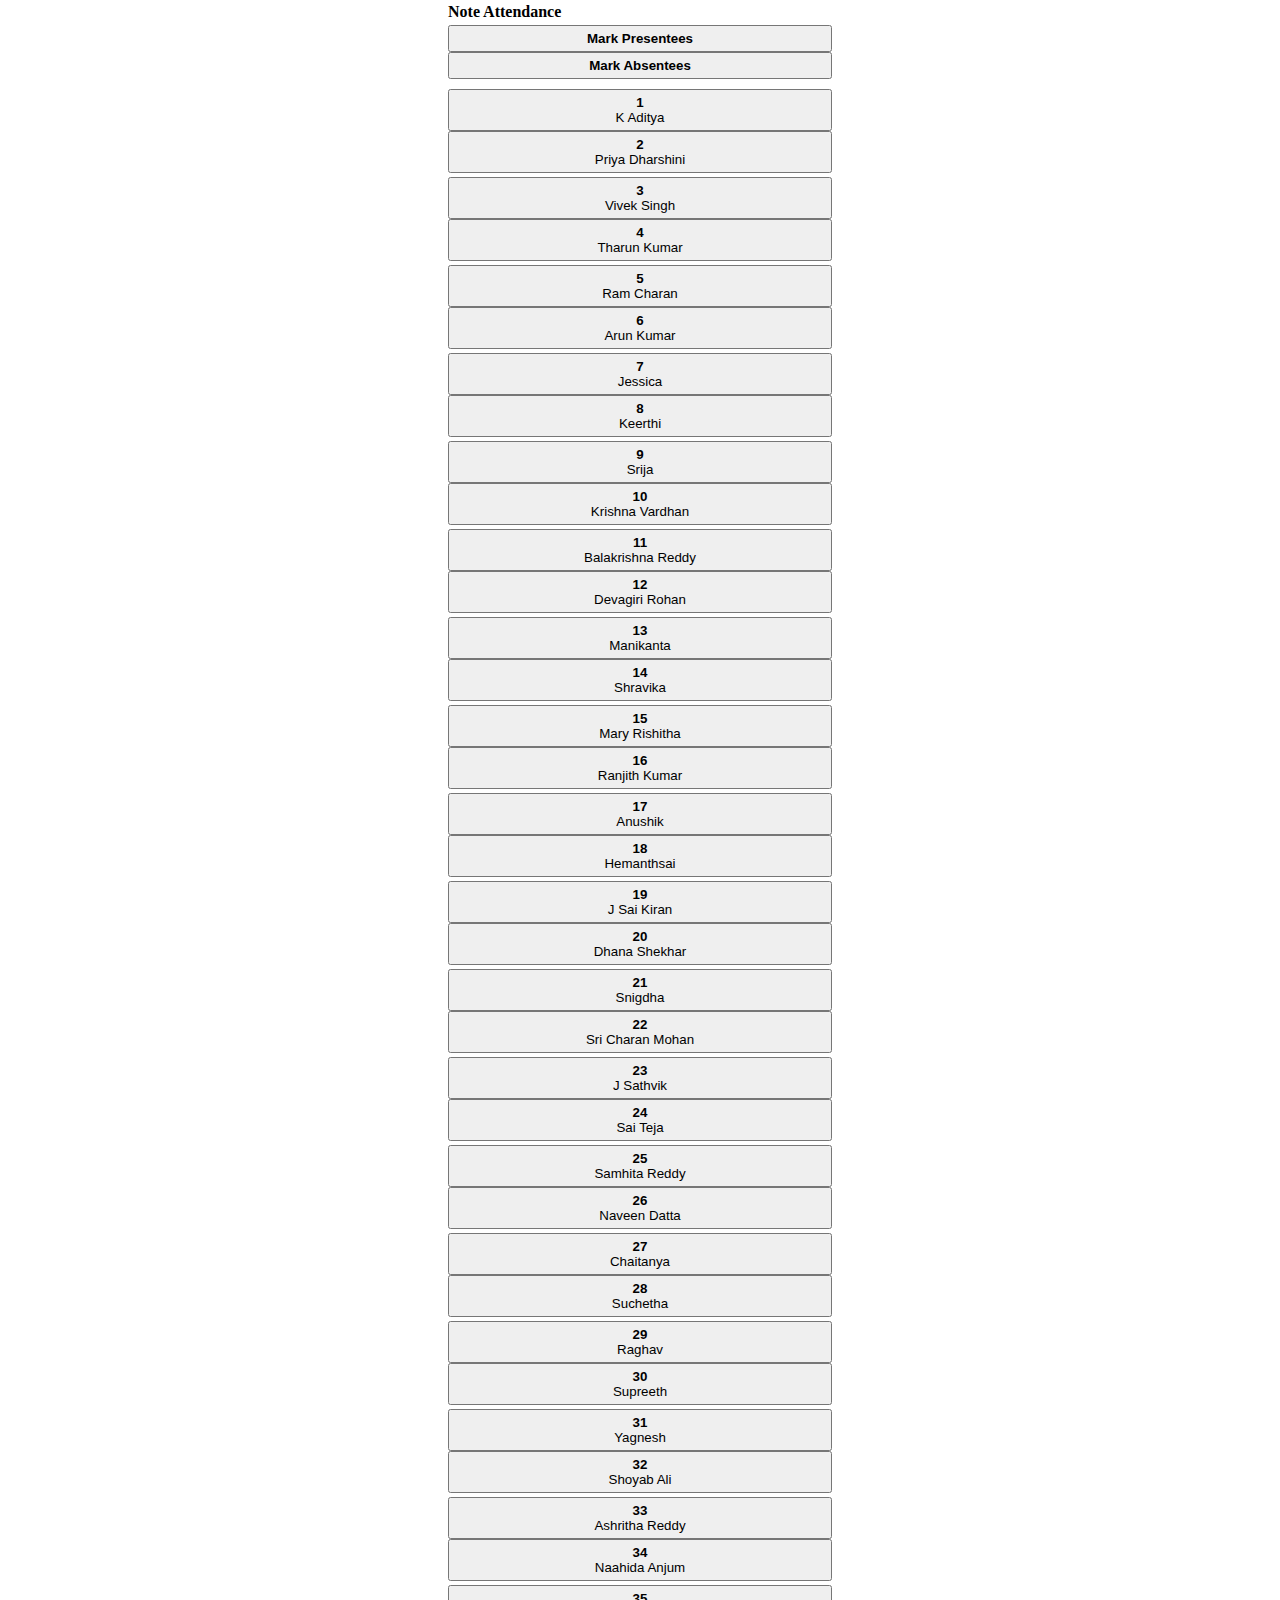
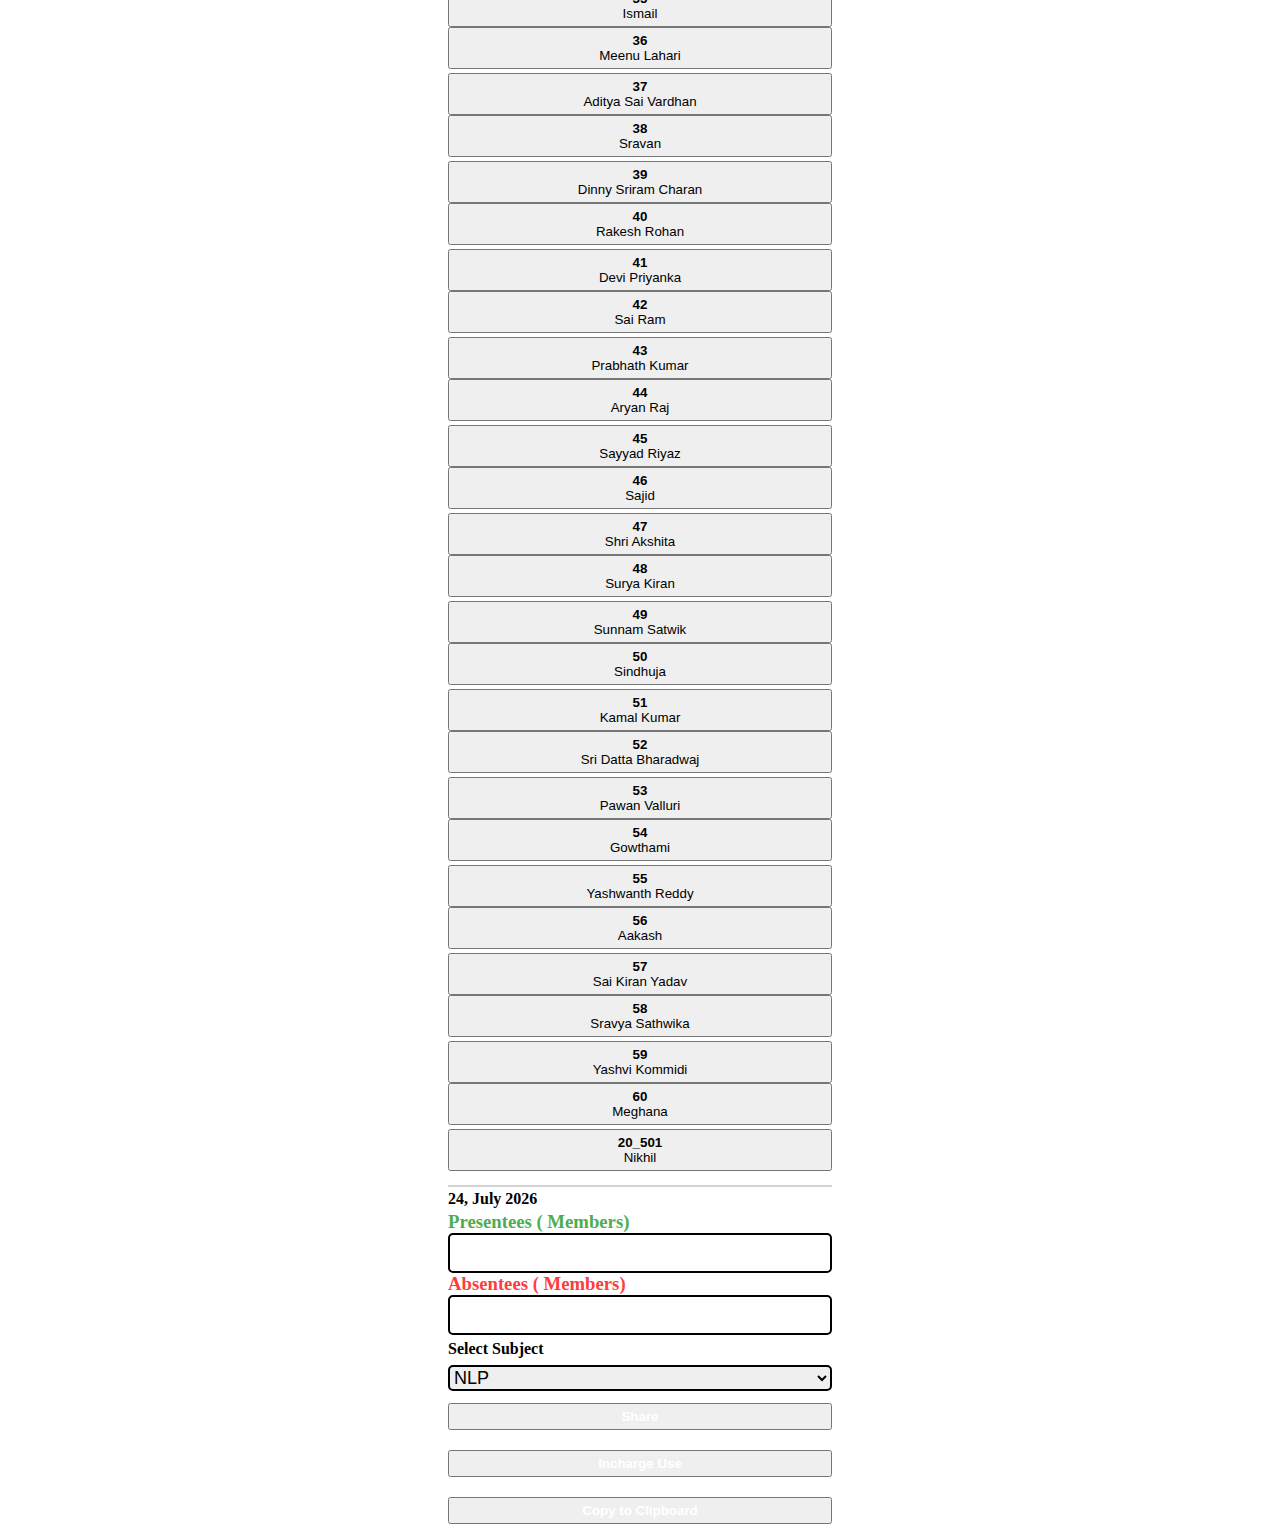
==== commit 8b3272a9: "first commit from dev" ====
--- a/index.html
+++ b/index.html
@@ -75,6 +75,12 @@
     </a>
   </button>
 
+  <button id="share2" class="btn-custom btn btn-primary">
+    <a id="share-a2">
+      Incharge Use   
+    </a>
+  </button>
+
   <button id="copy" class="btn-custom btn btn-secondary">
     <a id="copy-a">
       Copy to Clipboard
--- a/CSS/style.css
+++ b/CSS/style.css
@@ -25,6 +25,12 @@
     color:white;
     font-weight: bold;
     text-decoration: none;
+}
+
+#share-a2 {
+    font-weight: bold;
+    text-decoration: none;
+    color:white;
 }
 
 .final{
